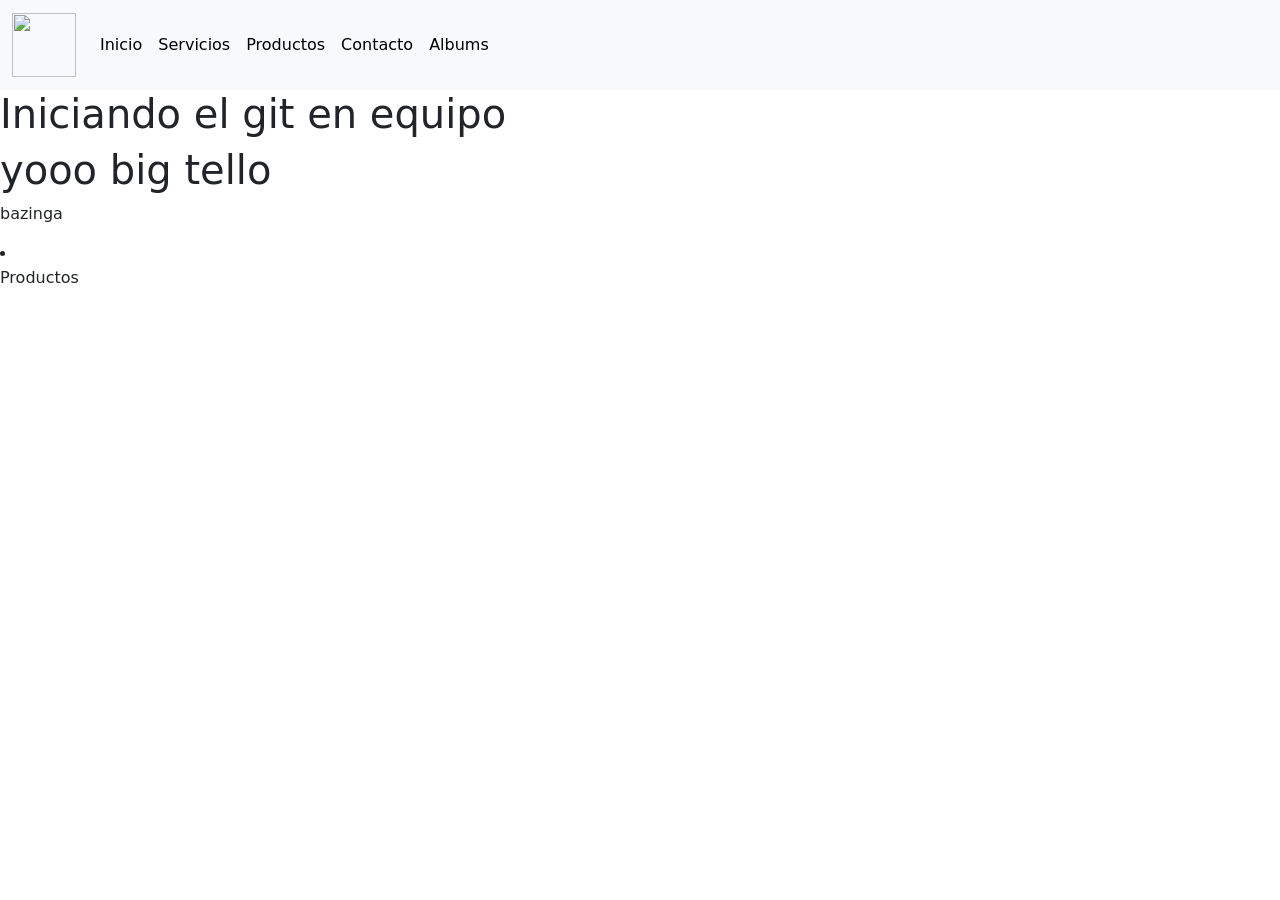
==== index.html @ affca278 "j" ====
<!DOCTYPE html>
<html lang="en">
<head>
    <meta charset="UTF-8">
    <meta name="viewport" content="width=device-width, initial-scale=1.0">
    <title>Tarea ejemplo</title>
    <link href="https://cdn.jsdelivr.net/npm/bootstrap@5.3.8/dist/css/bootstrap.min.css" rel="stylesheet" integrity="sha384-sRIl4kxILFvY47J16cr9ZwB07vP4J8+LH7qKQnuqkuIAvNWLzeN8tE5YBujZqJLB" crossorigin="anonymous">
    <script src="https://cdn.jsdelivr.net/npm/bootstrap@5.3.8/dist/js/bootstrap.bundle.min.js" integrity="sha384-FKyoEForCGlyvwx9Hj09JcYn3nv7wiPVlz7YYwJrWVcXK/BmnVDxM+D2scQbITxI" crossorigin="anonymous"></script>
</head>
<body>
   <nav class="navbar navbar-expand-lg bg-body-tertiary">
  <div class="container-fluid">
    <a class="navbar-brand" href="#"><img src="img/dabo.jpg" alt="" height="64" width="64" style="border: 50;"></a>
    <button class="navbar-toggler" type="button" data-bs-toggle="collapse" data-bs-target="#navbarSupportedContent" aria-controls="navbarSupportedContent" aria-expanded="false" aria-label="Toggle navigation">
      <span class="navbar-toggler-icon"></span>
    </button>
    <div class="collapse navbar-collapse" id="navbarSupportedContent">
      <ul class="navbar-nav me-auto mb-2 mb-lg-0">
        <li class="nav-item">
          <a class="nav-link active" aria-current="page" href="index.html">Inicio</a>
        </li>
      <ul class="navbar-nav me-auto mb-2 mb-lg-0">
        <li class="nav-item">
          <a class="nav-link active" aria-current="page" href="servicios.html">Servicios</a>
        </li>
      <ul class="navbar-nav me-auto mb-2 mb-lg-0">
        <li class="nav-item">
          <a class="nav-link active" aria-current="page" href="productos.html">Productos</a>
        </li>
      <ul class="navbar-nav me-auto mb-2 mb-lg-0">
        <li class="nav-item">
          <a class="nav-link active" aria-current="page" href="contacto.html">Contacto</a>
        </li>
      <ul class="navbar-nav me-auto mb-2 mb-lg-0">
        <li class="nav-item">
          <a class="nav-link active" aria-current="page" href="albunes.html">Albums</a>
        </li>

        
        
        
      </ul>
    </div>
  </div>
</nav>

    <h1>Iniciando el git en equipo</h1>
    <h1>yooo big tello</h1>
    <p>bazinga</p>
     <li class="nav-item">
          <a class="nav-link " aria-current="page" href="productos.html">Productos</a>
        </li>
</body>
</html>
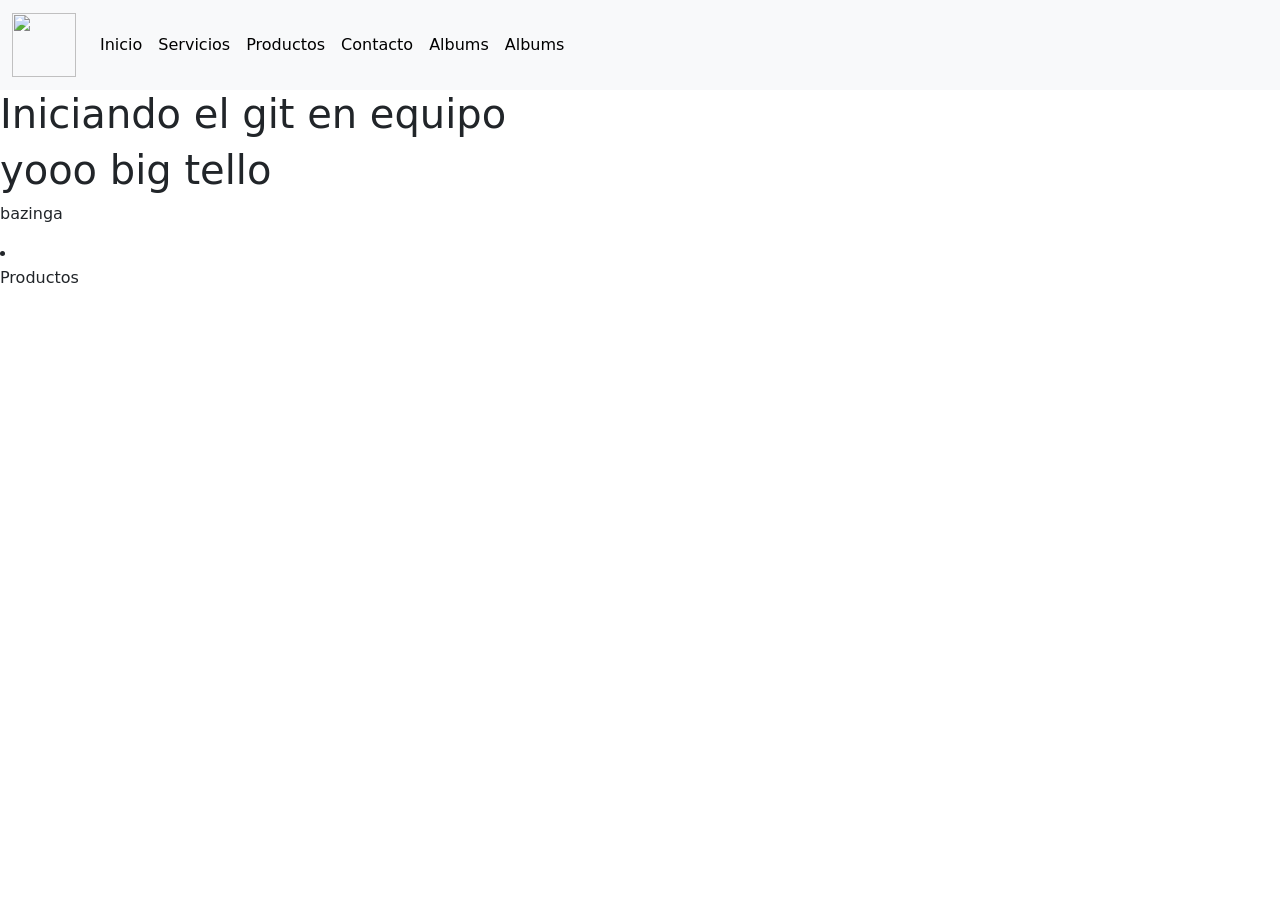
==== commit 6ce4fa61: "barra" ====
--- a/index.html
+++ b/index.html
@@ -21,19 +21,23 @@
         </li>
       <ul class="navbar-nav me-auto mb-2 mb-lg-0">
         <li class="nav-item">
-          <a class="nav-link active" aria-current="page" href="servicios.html">Servicios</a>
+          <a class="nav-link active" aria-current="page" href="personajes.html">Servicios</a>
         </li>
       <ul class="navbar-nav me-auto mb-2 mb-lg-0">
         <li class="nav-item">
-          <a class="nav-link active" aria-current="page" href="productos.html">Productos</a>
+          <a class="nav-link active" aria-current="page" href="historias.html">Productos</a>
         </li>
       <ul class="navbar-nav me-auto mb-2 mb-lg-0">
         <li class="nav-item">
-          <a class="nav-link active" aria-current="page" href="contacto.html">Contacto</a>
+          <a class="nav-link active" aria-current="page" href="galeria.html">Contacto</a>
         </li>
       <ul class="navbar-nav me-auto mb-2 mb-lg-0">
         <li class="nav-item">
-          <a class="nav-link active" aria-current="page" href="albunes.html">Albums</a>
+          <a class="nav-link active" aria-current="page" href="musica.html">Albums</a>
+        </li>
+      <ul class="navbar-nav me-auto mb-2 mb-lg-0">
+        <li class="nav-item">
+          <a class="nav-link active" aria-current="page" href="apariciones.html">Albums</a>
         </li>
 
         
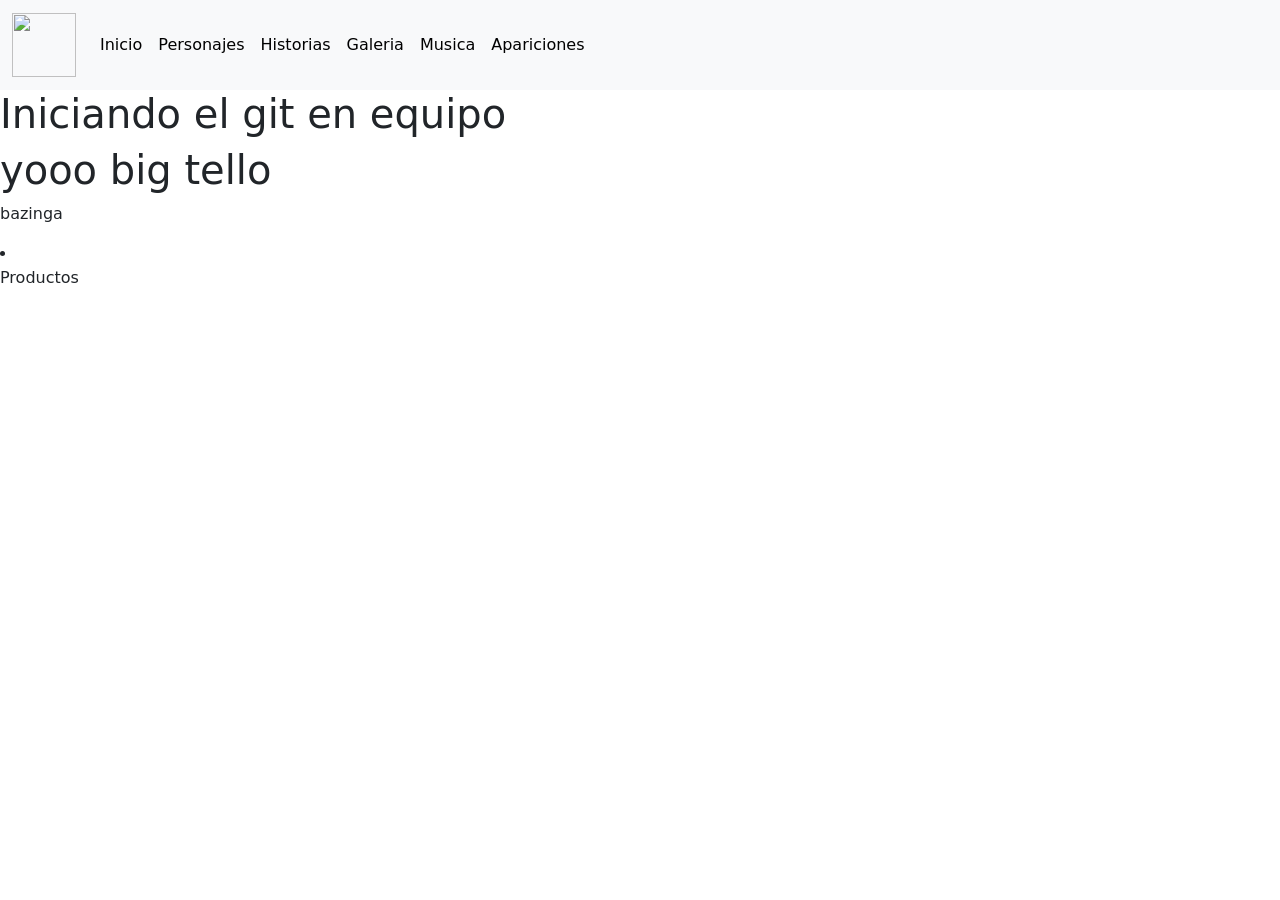
==== commit 71dd8171: "nombres barra" ====
--- a/index.html
+++ b/index.html
@@ -21,23 +21,23 @@
         </li>
       <ul class="navbar-nav me-auto mb-2 mb-lg-0">
         <li class="nav-item">
-          <a class="nav-link active" aria-current="page" href="personajes.html">Servicios</a>
+          <a class="nav-link active" aria-current="page" href="personajes.html">Personajes</a>
         </li>
       <ul class="navbar-nav me-auto mb-2 mb-lg-0">
         <li class="nav-item">
-          <a class="nav-link active" aria-current="page" href="historias.html">Productos</a>
+          <a class="nav-link active" aria-current="page" href="historias.html">Historias</a>
         </li>
       <ul class="navbar-nav me-auto mb-2 mb-lg-0">
         <li class="nav-item">
-          <a class="nav-link active" aria-current="page" href="galeria.html">Contacto</a>
+          <a class="nav-link active" aria-current="page" href="galeria.html">Galeria</a>
         </li>
       <ul class="navbar-nav me-auto mb-2 mb-lg-0">
         <li class="nav-item">
-          <a class="nav-link active" aria-current="page" href="musica.html">Albums</a>
+          <a class="nav-link active" aria-current="page" href="musica.html">Musica</a>
         </li>
       <ul class="navbar-nav me-auto mb-2 mb-lg-0">
         <li class="nav-item">
-          <a class="nav-link active" aria-current="page" href="apariciones.html">Albums</a>
+          <a class="nav-link active" aria-current="page" href="apariciones.html">Apariciones</a>
         </li>
 
         
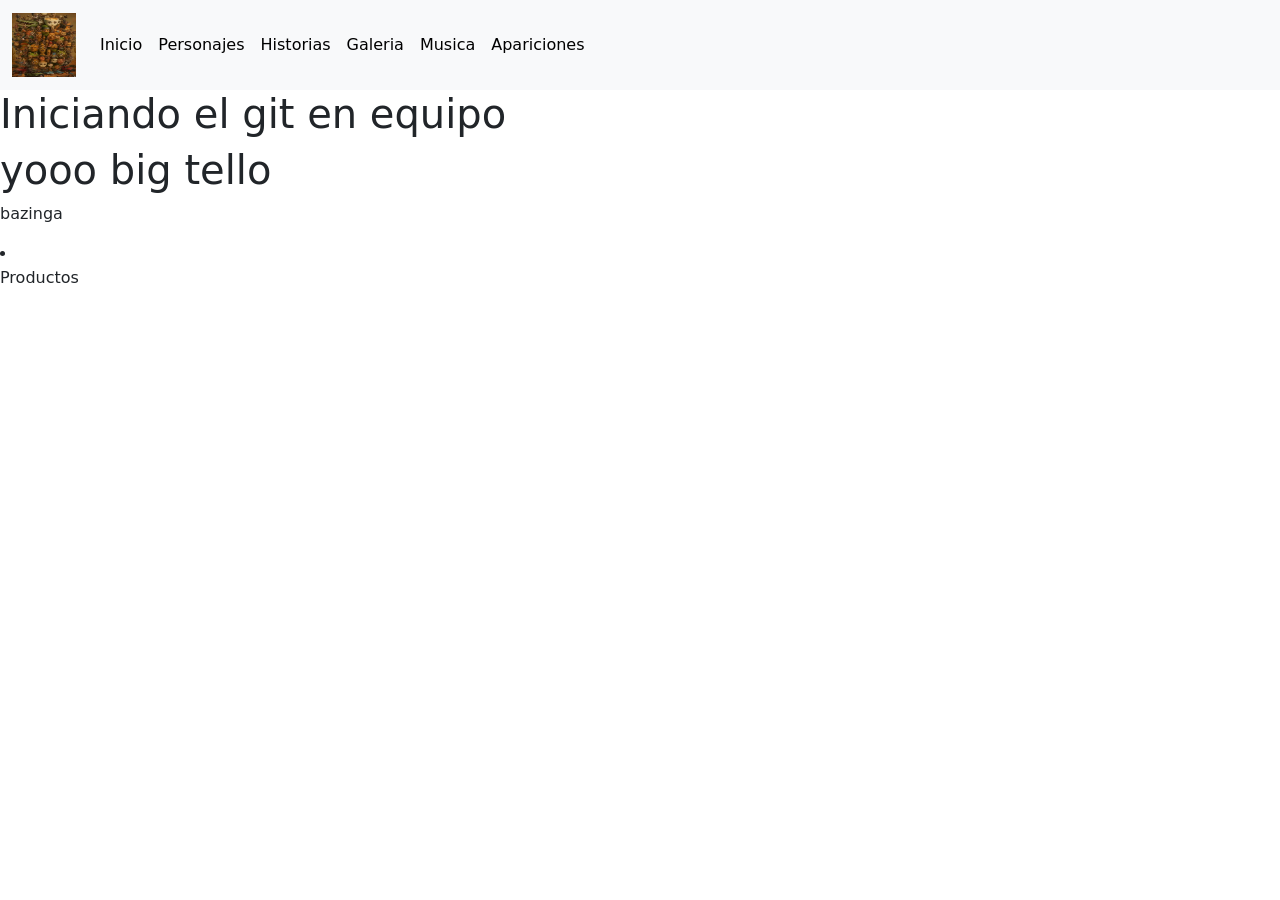
==== commit 7d4839dc: "manu" ====
--- a/index.html
+++ b/index.html
@@ -10,7 +10,7 @@
 <body>
    <nav class="navbar navbar-expand-lg bg-body-tertiary">
   <div class="container-fluid">
-    <a class="navbar-brand" href="#"><img src="img/dabo.jpg" alt="" height="64" width="64" style="border: 50;"></a>
+    <a class="navbar-brand" href="#"><img src="img/menu.jpg" alt="" height="64" width="64" style="border: 50;"></a>
     <button class="navbar-toggler" type="button" data-bs-toggle="collapse" data-bs-target="#navbarSupportedContent" aria-controls="navbarSupportedContent" aria-expanded="false" aria-label="Toggle navigation">
       <span class="navbar-toggler-icon"></span>
     </button>
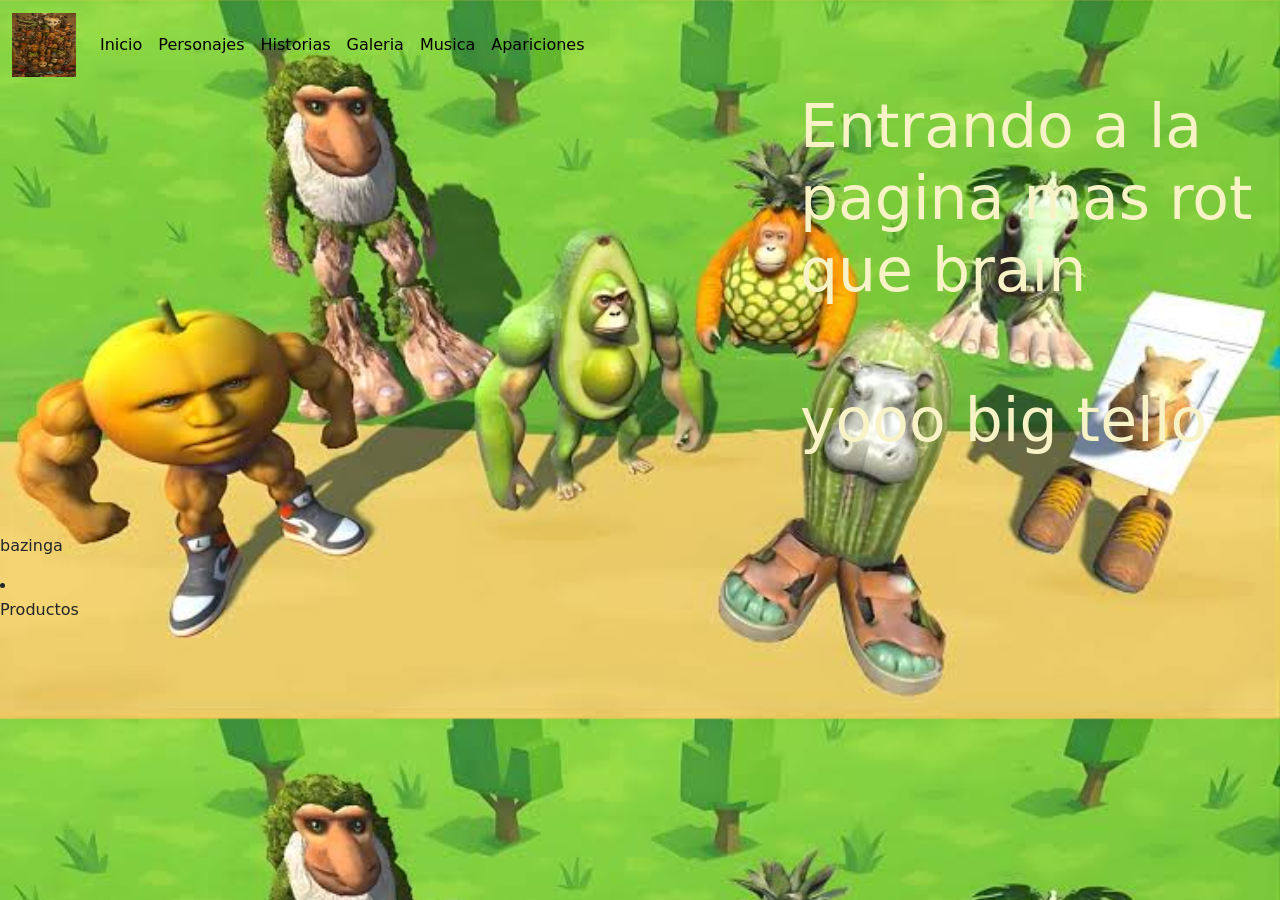
==== commit b7a62f2f: "fondo" ====
--- a/index.html
+++ b/index.html
@@ -6,9 +6,10 @@
     <title>Tarea ejemplo</title>
     <link href="https://cdn.jsdelivr.net/npm/bootstrap@5.3.8/dist/css/bootstrap.min.css" rel="stylesheet" integrity="sha384-sRIl4kxILFvY47J16cr9ZwB07vP4J8+LH7qKQnuqkuIAvNWLzeN8tE5YBujZqJLB" crossorigin="anonymous">
     <script src="https://cdn.jsdelivr.net/npm/bootstrap@5.3.8/dist/js/bootstrap.bundle.min.js" integrity="sha384-FKyoEForCGlyvwx9Hj09JcYn3nv7wiPVlz7YYwJrWVcXK/BmnVDxM+D2scQbITxI" crossorigin="anonymous"></script>
+    <link rel="stylesheet" href="css/style.css">
 </head>
 <body>
-   <nav class="navbar navbar-expand-lg bg-body-tertiary">
+   <nav class="navbar navbar-expand-lg ">
   <div class="container-fluid">
     <a class="navbar-brand" href="#"><img src="img/menu.jpg" alt="" height="64" width="64" style="border: 50;"></a>
     <button class="navbar-toggler" type="button" data-bs-toggle="collapse" data-bs-target="#navbarSupportedContent" aria-controls="navbarSupportedContent" aria-expanded="false" aria-label="Toggle navigation">
@@ -48,7 +49,7 @@
   </div>
 </nav>
 
-    <h1>Iniciando el git en equipo</h1>
+    <h1>Entrando a la pagina mas rot que brain </h1>
     <h1>yooo big tello</h1>
     <p>bazinga</p>
      <li class="nav-item">
--- a/css/style.css
+++ b/css/style.css
@@ -0,0 +1,17 @@
+
+body{
+    background-image: url(../img/fondo.jpg);
+    background-size: cover;
+}
+.card{
+    background-color: rgb(214, 174, 99);
+
+}
+
+h1{
+    color: rgb(248, 243, 198);
+    font-size: 60px;
+    padding-left: 800px;
+    padding-bottom: 70px;
+}
+
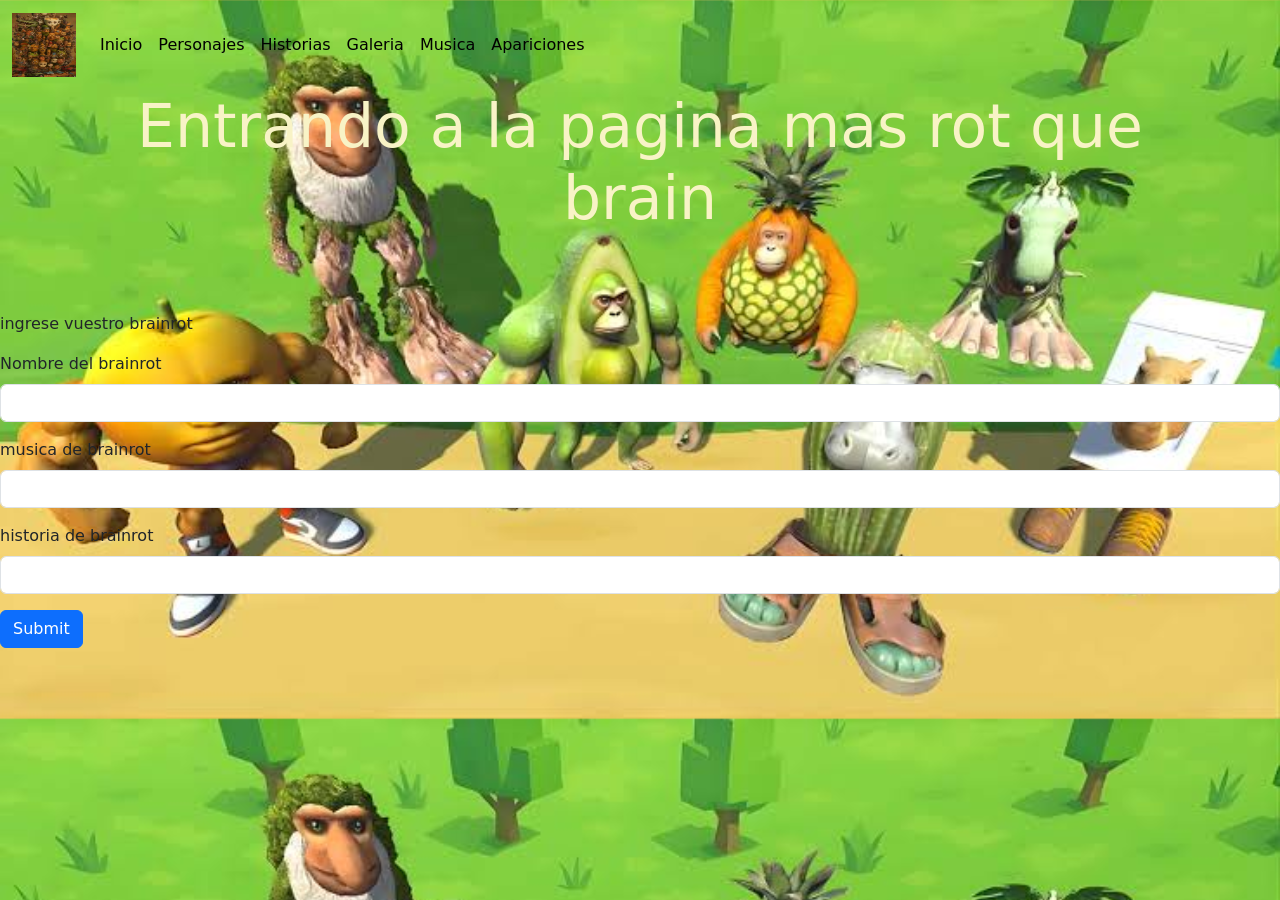
==== commit cd0c49be: "formulario" ====
--- a/index.html
+++ b/index.html
@@ -48,12 +48,27 @@
     </div>
   </div>
 </nav>
-
+<div class="container text-center ">
     <h1>Entrando a la pagina mas rot que brain </h1>
-    <h1>yooo big tello</h1>
-    <p>bazinga</p>
-     <li class="nav-item">
-          <a class="nav-link " aria-current="page" href="productos.html">Productos</a>
-        </li>
+</div>
+    
+<p> ingrese vuestro brainrot </p>
+    <form>
+  <div class="mb-3">
+            <label for="nombreUsuario" class="form-label">Nombre del brainrot</label>
+            <input type="text" class="form-control" id="nombreUsuario" >
+          </div>
+  <div class="mb-3">
+            <label for="nombreUsuario" class="form-label">musica de brainrot</label>
+            <input type="text" class="form-control" id="nombreUsuario" >
+          </div>
+  <div class="mb-3">
+            <label for="nombreUsuario" class="form-label">historia de brainrot</label>
+            <input type="text" class="form-control" id="nombreUsuario" >
+    </div>
+  <button type="submit" class="btn btn-primary">Submit</button>
+</form>
+    
+     
 </body>
 </html>
--- a/css/style.css
+++ b/css/style.css
@@ -11,7 +11,7 @@
 h1{
     color: rgb(248, 243, 198);
     font-size: 60px;
-    padding-left: 800px;
+    padding-left: center;
     padding-bottom: 70px;
 }
 
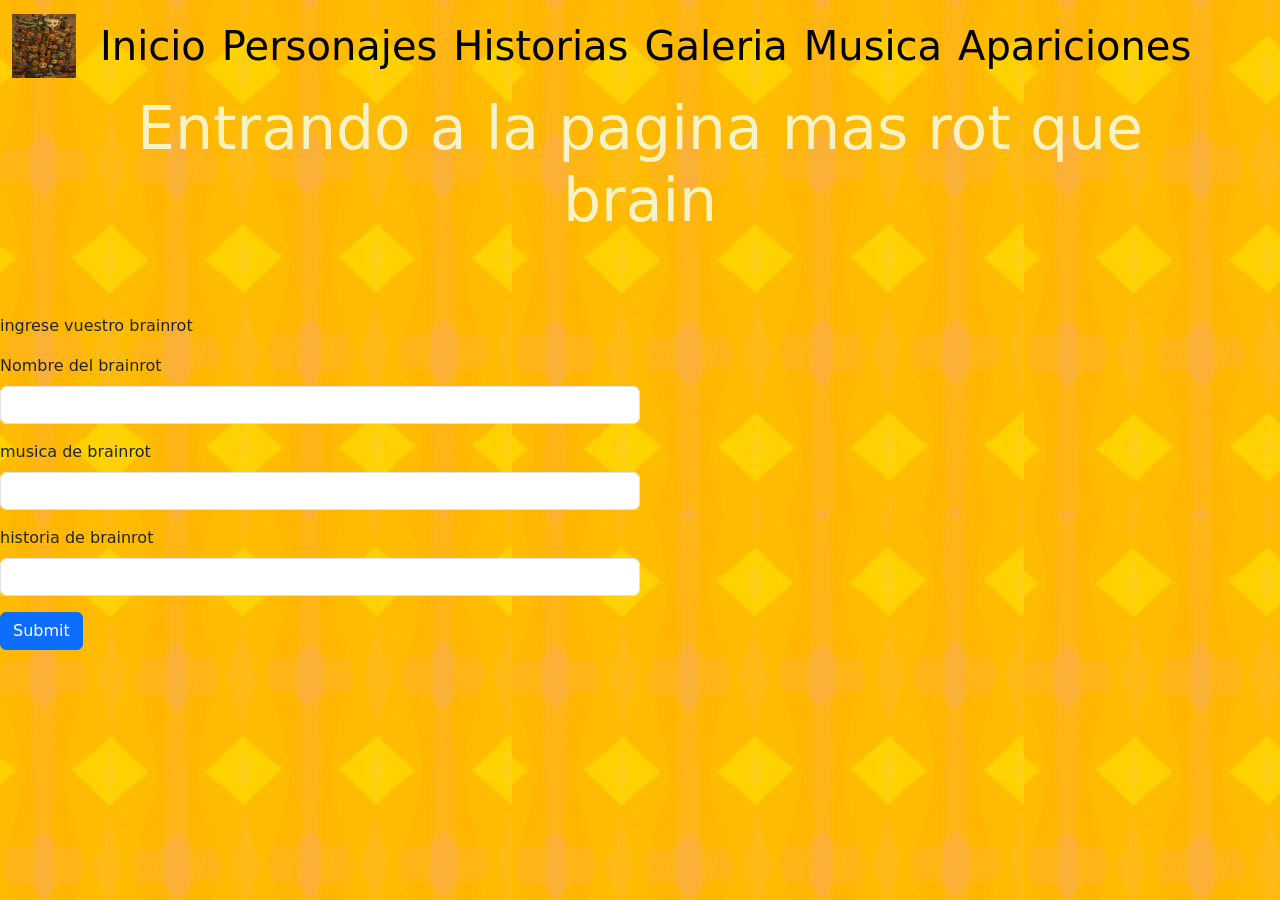
==== commit 2751a8fa: "ñ" ====
--- a/index.html
+++ b/index.html
@@ -56,15 +56,15 @@
     <form>
   <div class="mb-3">
             <label for="nombreUsuario" class="form-label">Nombre del brainrot</label>
-            <input type="text" class="form-control" id="nombreUsuario" >
+            <input type="text" class="form-control w-50" id="nombreUsuario" >
           </div>
   <div class="mb-3">
             <label for="nombreUsuario" class="form-label">musica de brainrot</label>
-            <input type="text" class="form-control" id="nombreUsuario" >
+            <input type="text" class="form-control w-50" id="nombreUsuario" >
           </div>
   <div class="mb-3">
             <label for="nombreUsuario" class="form-label">historia de brainrot</label>
-            <input type="text" class="form-control" id="nombreUsuario" >
+            <input type="text" class="form-control w-50 " id="nombreUsuario" >
     </div>
   <button type="submit" class="btn btn-primary">Submit</button>
 </form>
--- a/css/style.css
+++ b/css/style.css
@@ -1,7 +1,7 @@
 
 body{
-    background-image: url(../img/fondo.jpg);
-    background-size: cover;
+    background-image: url(../img/fondo\ 2.gif);
+    
 }
 .card{
     background-color: rgb(214, 174, 99);
@@ -14,4 +14,9 @@
     padding-left: center;
     padding-bottom: 70px;
 }
+li{
+    
+    font-size: 40px;
+  
+}
 
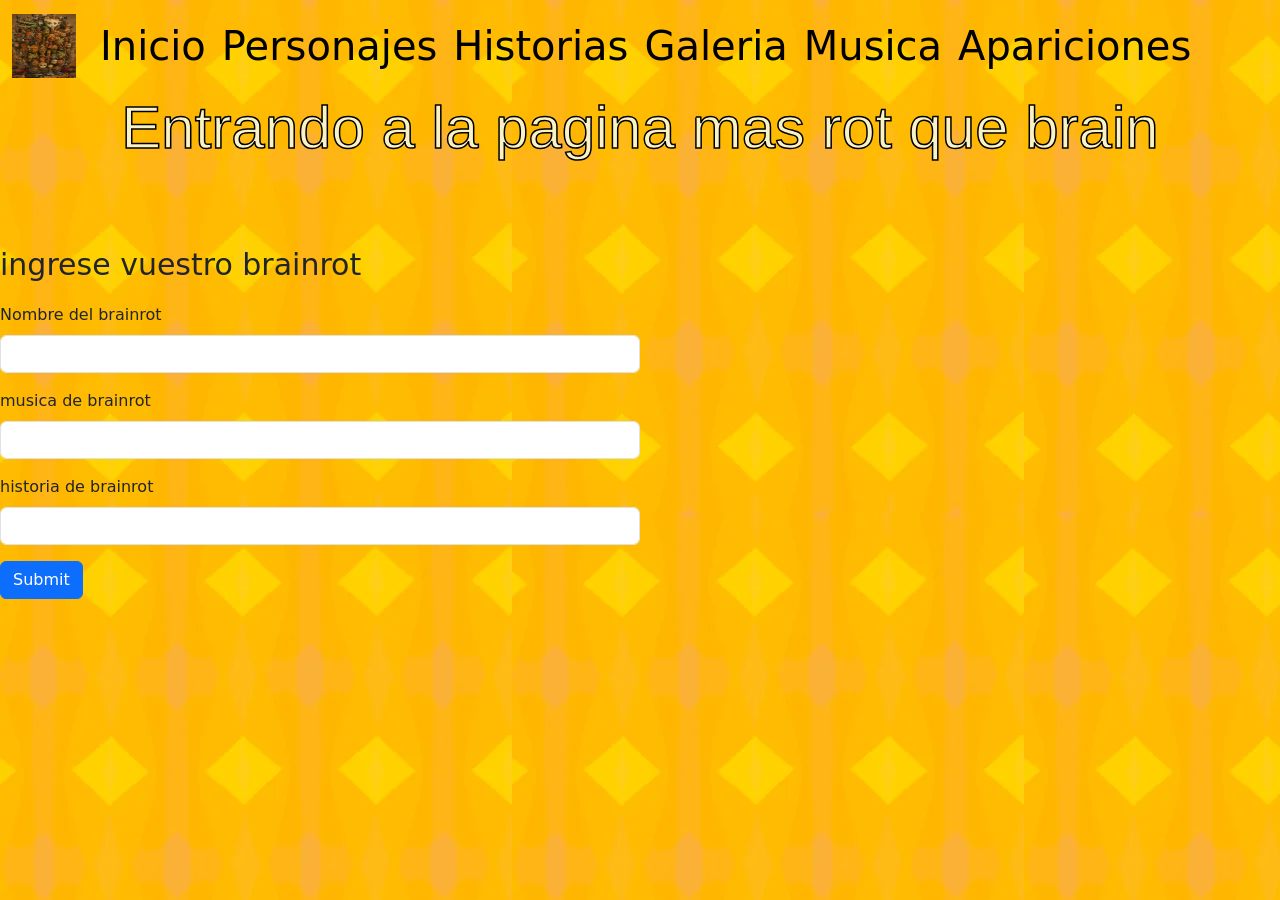
==== commit b2b4e93c: "Hola" ====
--- a/index.html
+++ b/index.html
@@ -68,6 +68,7 @@
     </div>
   <button type="submit" class="btn btn-primary">Submit</button>
 </form>
+
     
      
 </body>
--- a/css/style.css
+++ b/css/style.css
@@ -10,13 +10,20 @@
 
 h1{
     color: rgb(248, 243, 198);
+    -webkit-text-stroke: 1.5px black;
     font-size: 60px;
     padding-left: center;
     padding-bottom: 70px;
+    font-family: 'Fredoka', sans-serif;
+  
 }
 li{
     
     font-size: 40px;
   
 }
+p{
+    font-size: 30px;
+}
 
+
